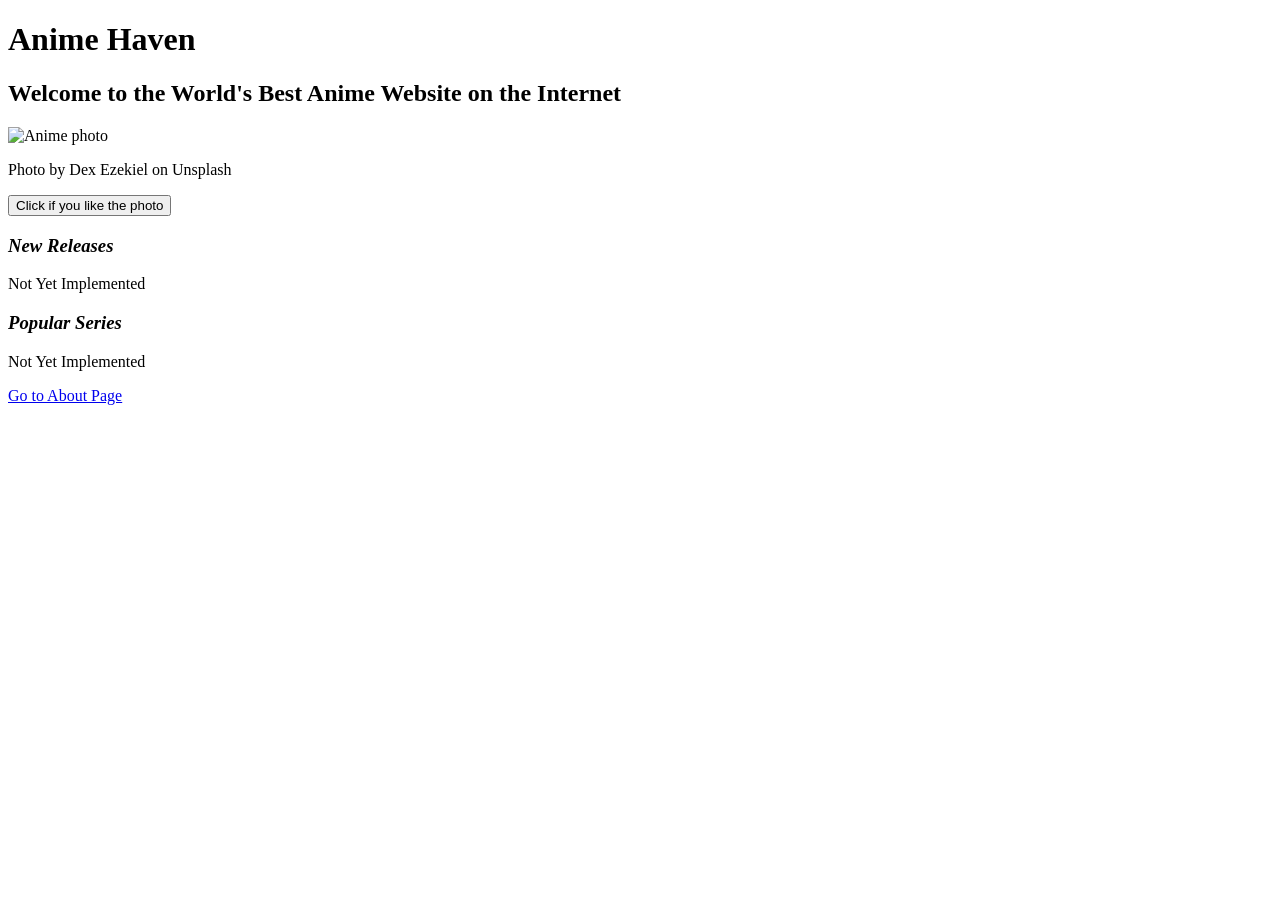
==== index.html @ dcaf0d76 "Add files via upload" ====
<!DOCTYPE html>
<html>
    <head>
        <meta charset="UTF-8">
        <title>Anime Haven</title>
    </head>
    <body>
        <h1>Anime Haven</h1>
        <h2>Welcome to the World's Best Anime Website on the Internet</h2>

        <img src="https://images.unsplash.com/photo-1613376023733-0a73315d9b06?q=80&w=1170&auto=format&fit=crop&ixlib=rb-4.1.0&ixid=M3wxMjA3fDB8MHxwaG90by1wYWdlfHx8fGVufDB8fHx8fA%3D%3D" alt="Anime photo">
        <p>Photo by Dex Ezekiel on Unsplash</p>

        <button>Click if you like the photo</button>

        <h3><em>New Releases</em></h3>
        <p>Not Yet Implemented</p>

        <h3><em>Popular Series</em></h3>
        <p>Not Yet Implemented</p>

        <p><a href="about.html">Go to About Page</a></p>
    </body>
</html>
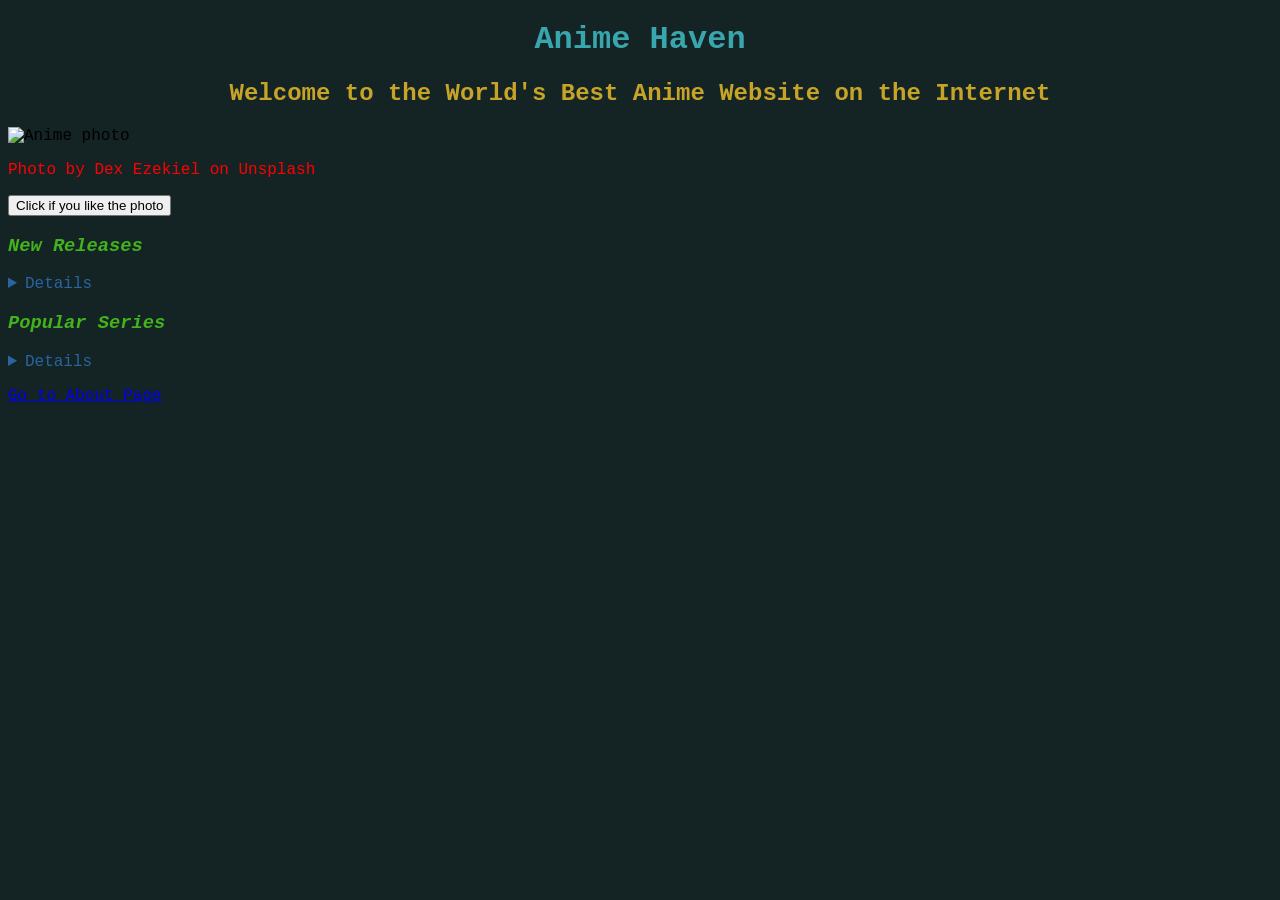
==== commit 6c76a95f: "Add files via upload" ====
--- a/index.html
+++ b/index.html
@@ -3,10 +3,29 @@
     <head>
         <meta charset="UTF-8">
         <title>Anime Haven</title>
+        <link rel="stylesheet" href="style.css" />
+        
+        <style>
+            p {
+                color: red;
+            }
+            h3 {
+                color: #42b31d;
+            }
+            details {
+                color: #2a65a1;
+            }
+            a:hover {
+                color: #f50f0f;
+}
+            a:visited {
+                color: green;
+}
+        </style>
     </head>
     <body>
-        <h1>Anime Haven</h1>
-        <h2>Welcome to the World's Best Anime Website on the Internet</h2>
+        <h1 style="color: #39a6ad; text-align: center;;">Anime Haven</h1>
+        <h2 style="color: rgb(199, 164, 40); text-align: center;">Welcome to the World's Best Anime Website on the Internet</h2>
 
         <img src="https://images.unsplash.com/photo-1613376023733-0a73315d9b06?q=80&w=1170&auto=format&fit=crop&ixlib=rb-4.1.0&ixid=M3wxMjA3fDB8MHxwaG90by1wYWdlfHx8fGVufDB8fHx8fA%3D%3D" alt="Anime photo">
         <p>Photo by Dex Ezekiel on Unsplash</p>
@@ -14,10 +33,14 @@
         <button>Click if you like the photo</button>
 
         <h3><em>New Releases</em></h3>
-        <p>Not Yet Implemented</p>
+        <details>
+            <p>Not Yet Implemented</p>
+        </details>
 
         <h3><em>Popular Series</em></h3>
-        <p>Not Yet Implemented</p>
+        <details>
+            <p>Not Yet Implemented</p>
+        </details>
 
         <p><a href="about.html">Go to About Page</a></p>
     </body>
--- a/style.css
+++ b/style.css
@@ -0,0 +1,6 @@
+body {
+    background-color: #142324;
+    font-family: 'Courier New', Courier, monospace;
+    font-size: medium;
+}
+
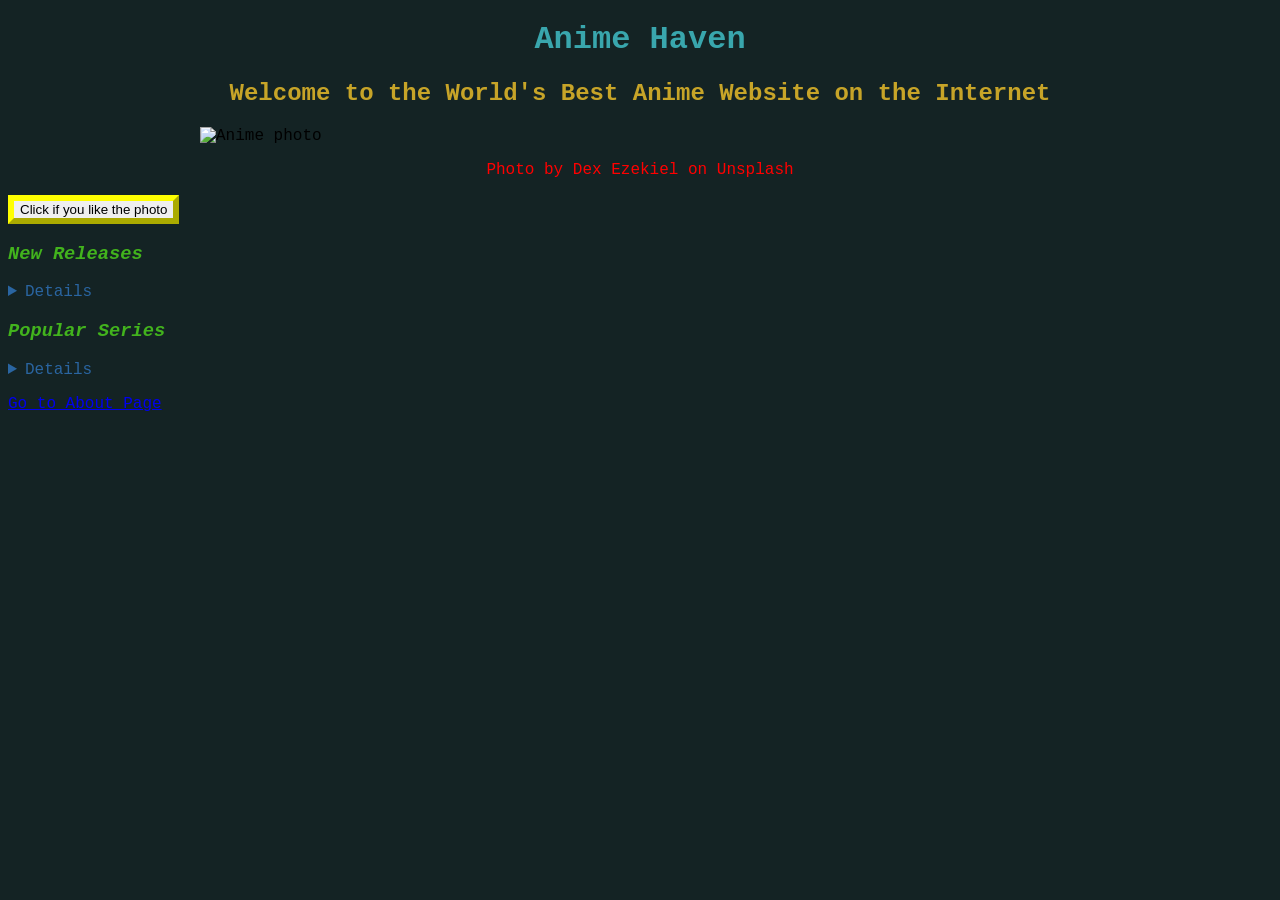
==== commit e50cf992: "done new css elements" ====
--- a/index.html
+++ b/index.html
@@ -27,18 +27,18 @@
         <h1 style="color: #39a6ad; text-align: center;;">Anime Haven</h1>
         <h2 style="color: rgb(199, 164, 40); text-align: center;">Welcome to the World's Best Anime Website on the Internet</h2>
 
-        <img src="https://images.unsplash.com/photo-1613376023733-0a73315d9b06?q=80&w=1170&auto=format&fit=crop&ixlib=rb-4.1.0&ixid=M3wxMjA3fDB8MHxwaG90by1wYWdlfHx8fGVufDB8fHx8fA%3D%3D" alt="Anime photo">
-        <p>Photo by Dex Ezekiel on Unsplash</p>
+        <img id="AnimePhoto" src="https://images.unsplash.com/photo-1613376023733-0a73315d9b06?q=80&w=1170&auto=format&fit=crop&ixlib=rb-4.1.0&ixid=M3wxMjA3fDB8MHxwaG90by1wYWdlfHx8fGVufDB8fHx8fA%3D%3D" alt="Anime photo">
+        <p style="text-align: center;">Photo by Dex Ezekiel on Unsplash</p>
 
-        <button>Click if you like the photo</button>
-
+        <button id="ButtonBorder">Click if you like the photo</button>
+        
         <h3><em>New Releases</em></h3>
-        <details>
+        <details id="NewReleases">
             <p>Not Yet Implemented</p>
         </details>
 
         <h3><em>Popular Series</em></h3>
-        <details>
+        <details id="PopularSeries">
             <p>Not Yet Implemented</p>
         </details>
 
--- a/style.css
+++ b/style.css
@@ -4,3 +4,37 @@
     font-size: medium;
 }
 
+.background {
+    background-image: url(https://images.unsplash.com/photo-1762112800032-b8d8119557b8?q=80&w=1168&auto=format&fit=crop&ixlib=rb-4.1.0&ixid=M3wxMjA3fDB8MHxwaG90by1wYWdlfHx8fGVufDB8fHx8fA%3D%3D); background-size: cover;
+}
+
+#AnimePhoto {
+    padding-left: 15vw;
+}
+
+#ButtonBorder {
+    border-width: 0.5vw;
+    border-color: yellow;
+}
+
+#NewReleases p {
+    color: rgb(171, 18, 171);
+    font-size: 2rem
+}
+
+#PopularSeries p {
+    color: orange;
+    font-size: 2rem
+}
+
+div {
+    width: 200px;
+    height: 300px;
+}
+
+#SofiaMartinez {
+    width: 25vw;
+    height: 75vh;
+    padding-left: 35vw;
+    margin-top: 10vh;
+}
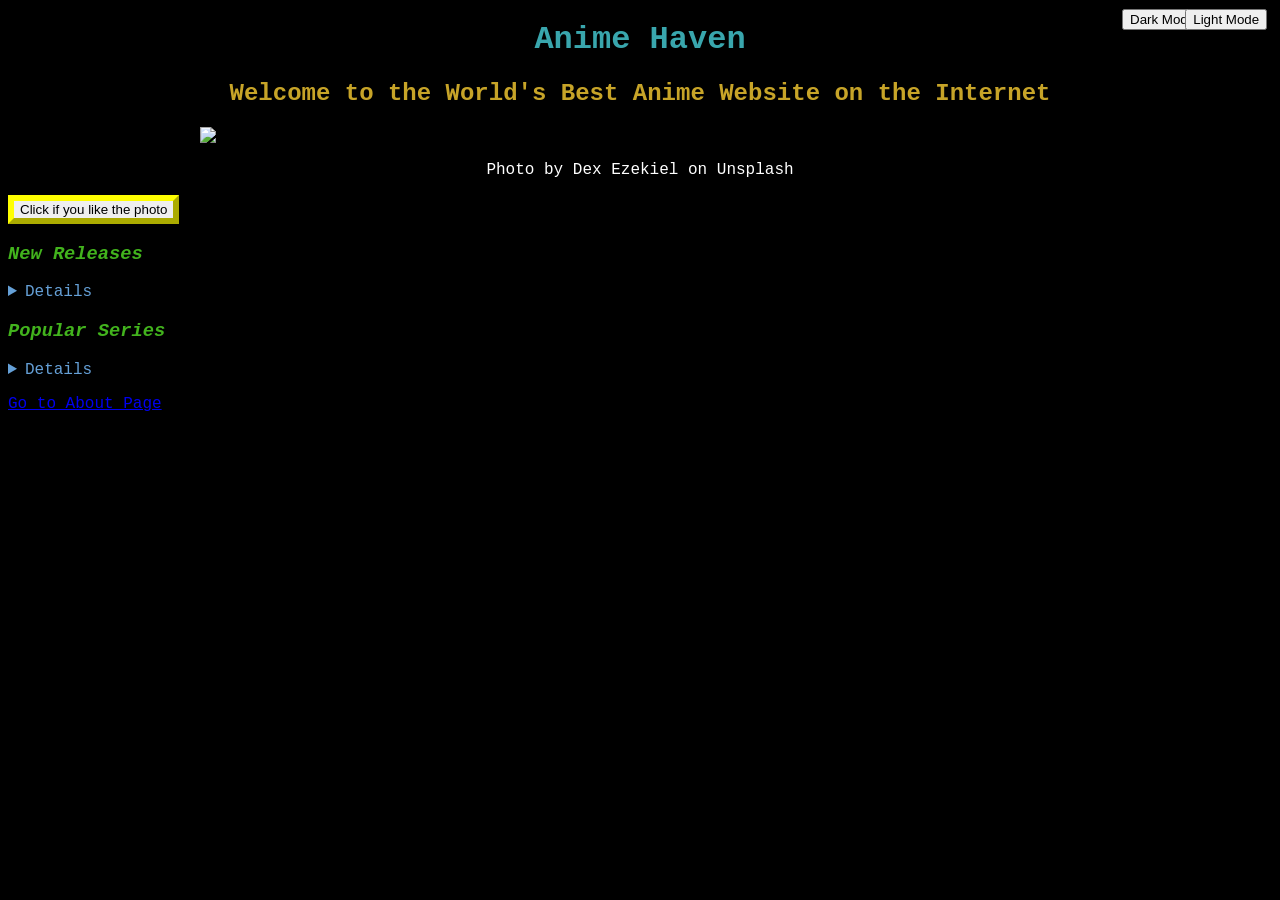
==== commit b5c82216: "yep yep" ====
--- a/index.html
+++ b/index.html
@@ -1,5 +1,5 @@
 <!DOCTYPE html>
-<html>
+<html lang="en">
     <head>
         <meta charset="UTF-8">
         <title>Anime Haven</title>
@@ -7,41 +7,50 @@
         
         <style>
             p {
-                color: red;
+                color: white;
             }
+
             h3 {
                 color: #42b31d;
             }
+
             details {
-                color: #2a65a1;
+                color: #65A0D7;
             }
+
             a:hover {
-                color: #f50f0f;
+                color: #FF7070;
 }
             a:visited {
-                color: green;
+                color: #7AFF7A;
 }
         </style>
     </head>
-    <body>
-        <h1 style="color: #39a6ad; text-align: center;;">Anime Haven</h1>
-        <h2 style="color: rgb(199, 164, 40); text-align: center;">Welcome to the World's Best Anime Website on the Internet</h2>
+    <body class="light-Mode">
+        <main>
+            <h1 style="color: #39a6ad; text-align: center;;">Anime Haven</h1>
+            <button id="darkModeButton" onclick="darkMode()">Dark Mode</button>
+            <button id="lightModeButton" onclick="lightMode()">Light Mode</button>
+            <h2 style="color: rgb(199, 164, 40); text-align: center;">Welcome to the World's Best Anime Website on the Internet</h2>
 
-        <img id="AnimePhoto" src="https://images.unsplash.com/photo-1613376023733-0a73315d9b06?q=80&w=1170&auto=format&fit=crop&ixlib=rb-4.1.0&ixid=M3wxMjA3fDB8MHxwaG90by1wYWdlfHx8fGVufDB8fHx8fA%3D%3D" alt="Anime photo">
-        <p style="text-align: center;">Photo by Dex Ezekiel on Unsplash</p>
+            <img id="AnimePhoto" src="https://images.unsplash.com/photo-1613376023733-0a73315d9b06?q=80&w=1170&auto=format&fit=crop&ixlib=rb-4.1.0&ixid=M3wxMjA3fDB8MHxwaG90by1wYWdlfHx8fGVufDB8fHx8fA%3D%3D" alt="Anime photo">
+            <p style="text-align: center;">Photo by Dex Ezekiel on Unsplash</p>
 
-        <button id="ButtonBorder">Click if you like the photo</button>
-        
-        <h3><em>New Releases</em></h3>
-        <details id="NewReleases">
-            <p>Not Yet Implemented</p>
-        </details>
+            <button id="ButtonBorder">Click if you like the photo</button>
+            
+            <h3><em>New Releases</em></h3>
+            <details id="NewReleases">
+                <p>Not Yet Implemented</p>
+            </details>
 
-        <h3><em>Popular Series</em></h3>
-        <details id="PopularSeries">
-            <p>Not Yet Implemented</p>
-        </details>
+            <h3><em>Popular Series</em></h3>
+            <details id="PopularSeries">
+                <p>Not Yet Implemented</p>
+            </details>
 
-        <p><a href="about.html">Go to About Page</a></p>
+            <p><a href="about.html">Go to About Page</a></p>
+
+            <script src="js/main.js"></script>
+        </main>
     </body>
 </html>
--- a/style.css
+++ b/style.css
@@ -1,7 +1,31 @@
 body {
-    background-color: #142324;
+    background-color: black;
     font-family: 'Courier New', Courier, monospace;
     font-size: medium;
+
+    /*.dark-Mode {
+        background-color: black;
+        color: white
+    }
+
+    .light-Mode {
+        background-color: white;
+        color: black;
+    }*/
+}
+
+#darkModeButton {
+    position: fixed;
+
+    top: 1vh;
+    right: 6vw;
+}
+
+#lightModeButton {
+    position: fixed;
+
+    top: 1vh;
+    right: 1vw;
 }
 
 .background {
@@ -27,11 +51,6 @@
     font-size: 2rem
 }
 
-div {
-    width: 200px;
-    height: 300px;
-}
-
 #SofiaMartinez {
     width: 25vw;
     height: 75vh;
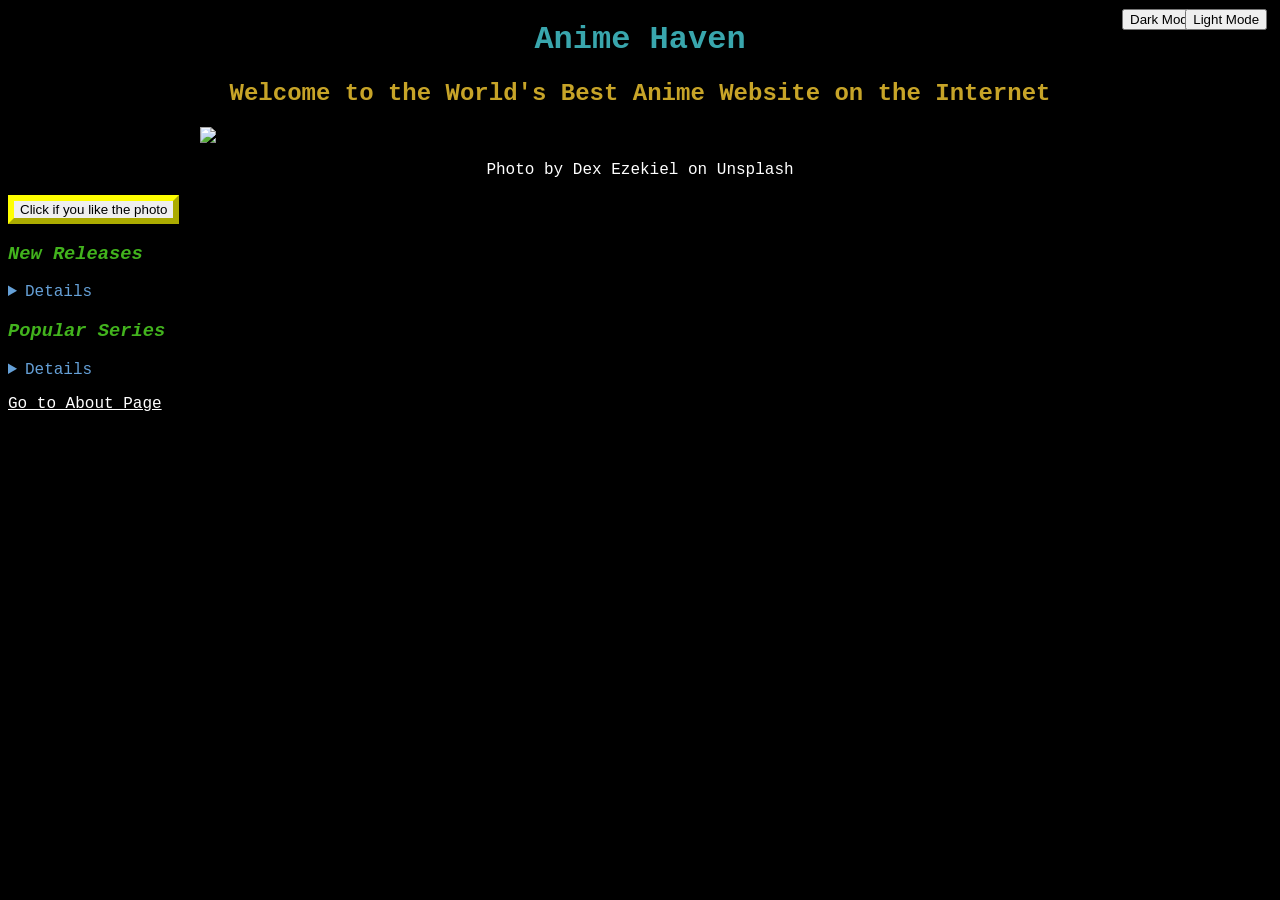
==== commit bb9e190f: "Update index.html" ====
--- a/index.html
+++ b/index.html
@@ -48,7 +48,7 @@
                 <p>Not Yet Implemented</p>
             </details>
 
-            <p><a href="about.html">Go to About Page</a></p>
+            <p><a style="color: white"; href="about.html">Go to About Page</a></p>
 
             <script src="js/main.js"></script>
         </main>
